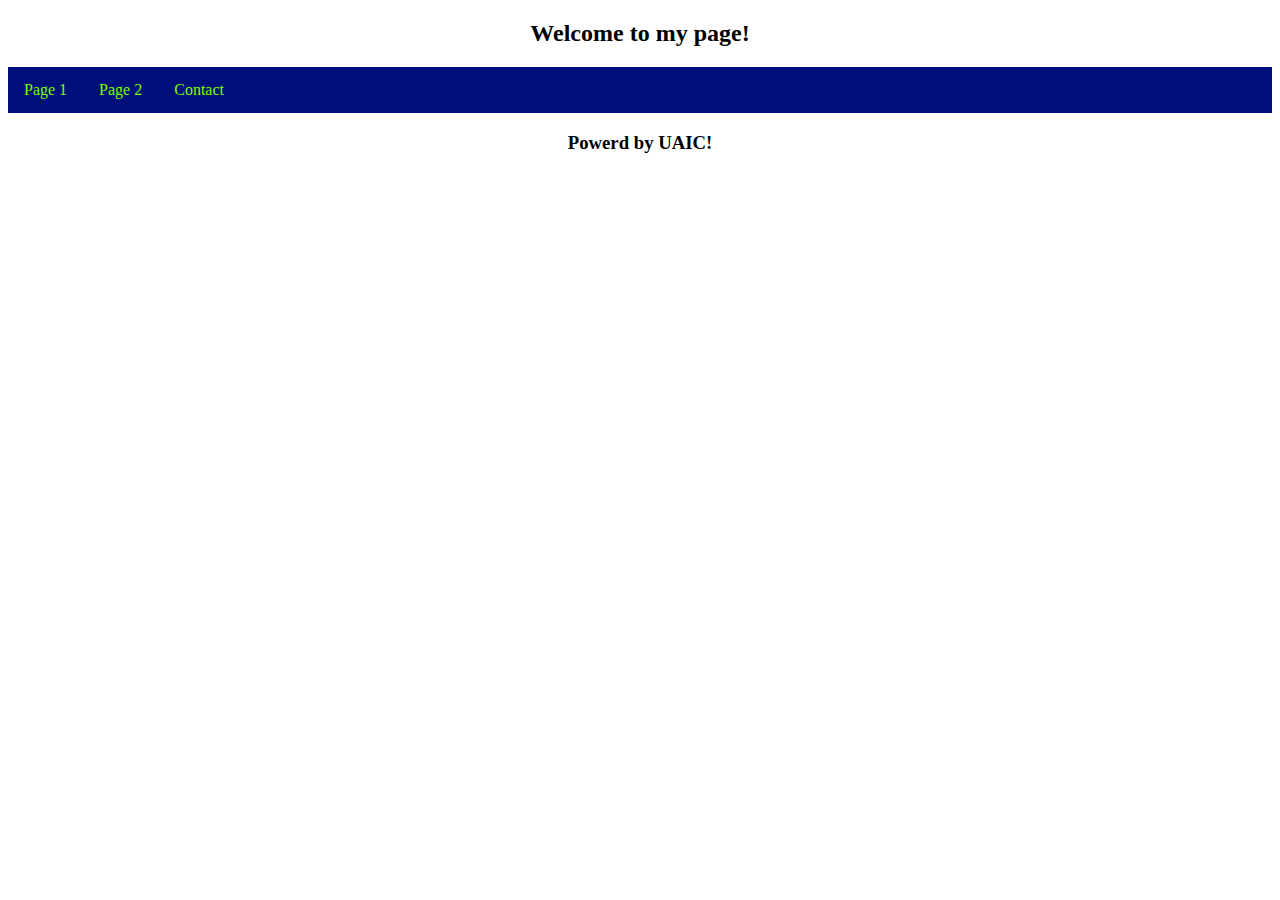
==== index.html @ 38483731 "Hurry Hurry Hurry" ====
<!DOCTYPE html>
<!--[if lt IE 7]>
<html class="no-js lt-ie9 lt-ie8 lt-ie7"> <![endif]-->
<!--[if IE 7]>
<html class="no-js lt-ie9 lt-ie8"> <![endif]-->
<!--[if IE 8]>
<html class="no-js lt-ie9"> <![endif]-->
<!--[if gt IE 8]><!-->
<html class="no-js">
<!--<![endif]-->

<head>
    <meta charset="utf-8">
    <meta http-equiv="X-UA-Compatible" content="IE=edge">
    <title>This is the landing page</title>
    <meta name="description" content="">
    <meta name="viewport" content="width=device-width, initial-scale=1">
    <link rel="stylesheet" type="text/css" href="my-style.css">
</head>

<body>
<div>
    <h2 style="text-align:center">Welcome to my page!</h2>
</div>
<ul>
    <li><a href="first-page.html">Page 1</a></li>
    <li><a href="second-page.html">Page 2</a></li>
    <li><a href="contact.html">Contact</a></li>
</ul>

<div>
    <h3 style="text-align: center">Powerd by UAIC!</h3>
</div>
<div align="center">
    <iframe src="https://www.google.com/maps/embed?pb=!1m18!1m12!1m3!1d2712.177500998765!2d27.569917615542355!3d47.17396117915833!2m3!1f0!2f0!3f0!3m2!1i1024!2i768!4f13.1!3m3!1m2!1s0x40cafb61af5ef507%3A0x95f1e37c73c23e74!2sAlexandru%20Ioan%20Cuza%20University!5e0!3m2!1sen!2sro!4v1578950038952!5m2!1sen!2sro"
            width="800" height="600" frameborder="0" style="border:0;" allowfullscreen="" align="center"></iframe>
</div>
</body>

</html>
---- my-style.css ----
ul {
    list-style-type: none;
    margin: 0;
    padding: 0;
    overflow: hidden;
    background-color: #000f7a;
}

li {
    float: left;
}

li a {
    display: block;
    color: #74ff00;
    text-align: center;
    padding: 14px 16px;
    text-decoration: none;
}

li a:hover:not(.active) {
    background-color: #0f39cf;
}

.active {
    background-color: #af1112;
}

table, th, td {
    border: 2px solid #000f7a;
}

button{
    position: relative;
}​

     /* Dropdown Button */
 .dropbtn {
     background-color: #3498DB;
     color: white;
     padding: 16px;
     font-size: 16px;
     border: none;
     cursor: pointer;
 }

/* Dropdown button on hover & focus */
.dropbtn:hover, .dropbtn:focus {
    background-color: #2980B9;
}

/* The container <div> - needed to position the dropdown content */
.dropdown {
    position: relative;
    display: inline-block;
}

/* Dropdown Content (Hidden by Default) */
.dropdown-content {
    display: none;
    position: absolute;
    background-color: #f1f1f1;
    min-width: 160px;
    box-shadow: 0px 8px 16px 0px rgba(0,0,0,0.2);
    z-index: 1;
}

/* Links inside the dropdown */
.dropdown-content a {
    color: black;
    padding: 12px 16px;
    text-decoration: none;
    display: block;
}

/* Change color of dropdown links on hover */
.dropdown-content a:hover {background-color: #ddd}

/* Show the dropdown menu (use JS to add this class to the .dropdown-content container when the user clicks on the dropdown button) */
.show {display:block;}
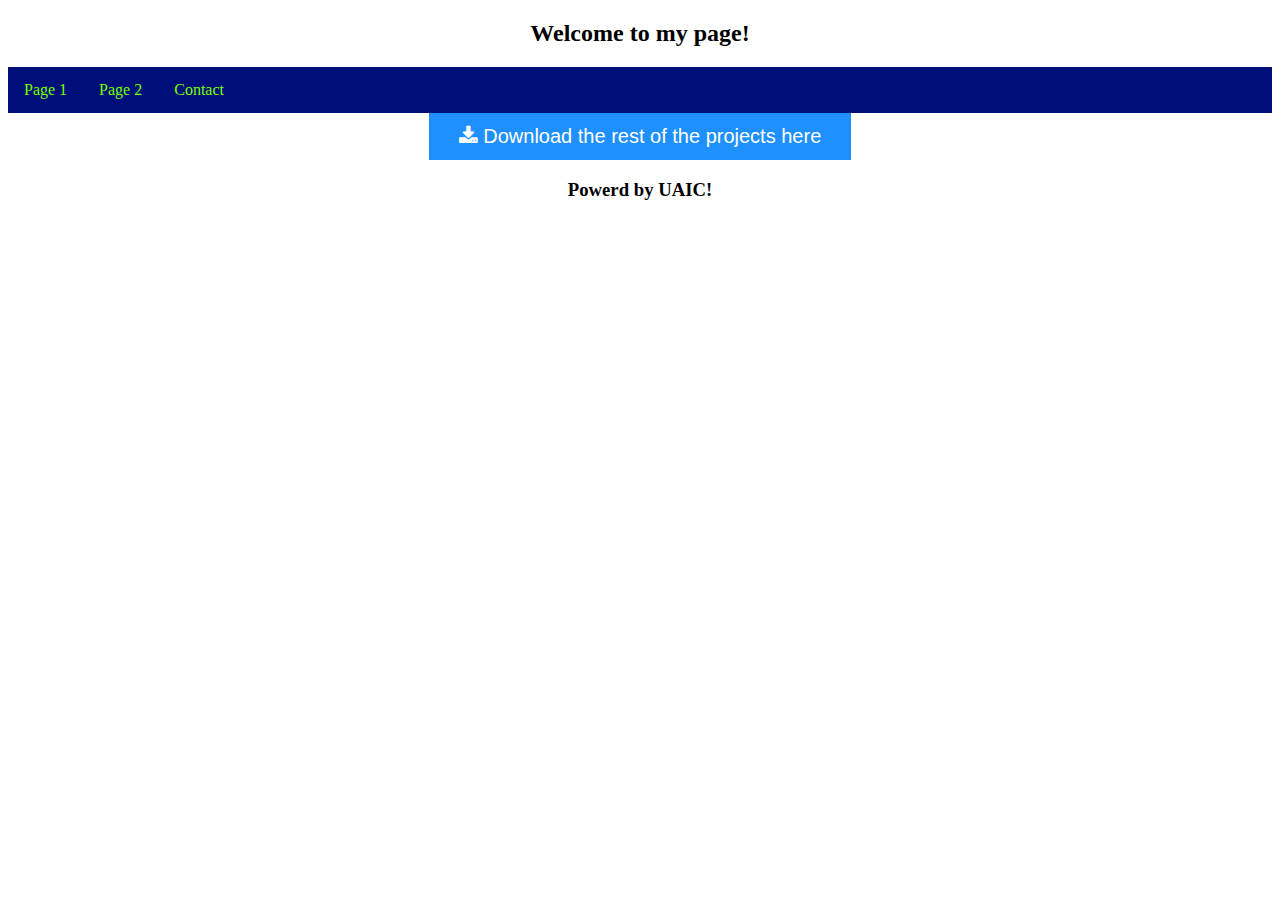
==== commit a0ddac77: "Made changes to add other project download button" ====
--- a/index.html
+++ b/index.html
@@ -16,6 +16,7 @@
     <meta name="description" content="">
     <meta name="viewport" content="width=device-width, initial-scale=1">
     <link rel="stylesheet" type="text/css" href="my-style.css">
+    <link rel="stylesheet" href="https://cdnjs.cloudflare.com/ajax/libs/font-awesome/4.7.0/css/font-awesome.min.css">
 </head>
 
 <body>
@@ -27,7 +28,11 @@
     <li><a href="second-page.html">Page 2</a></li>
     <li><a href="contact.html">Contact</a></li>
 </ul>
-
+<div align="center">
+    <form method = "get" action="proiecte_tic.zip">
+        <button class="btn"><i class="fa fa-download"></i> Download the rest of the projects here</button>
+    </form>
+</div>
 <div>
     <h3 style="text-align: center">Powerd by UAIC!</h3>
 </div>
--- a/my-style.css
+++ b/my-style.css
@@ -78,3 +78,18 @@
 
 /* Show the dropdown menu (use JS to add this class to the .dropdown-content container when the user clicks on the dropdown button) */
 .show {display:block;}
+
+/* Style buttons */
+.btn {
+    background-color: DodgerBlue;
+    border: none;
+    color: white;
+    padding: 12px 30px;
+    cursor: pointer;
+    font-size: 20px;
+}
+
+/* Darker background on mouse-over */
+.btn:hover {
+    background-color: RoyalBlue;
+}
